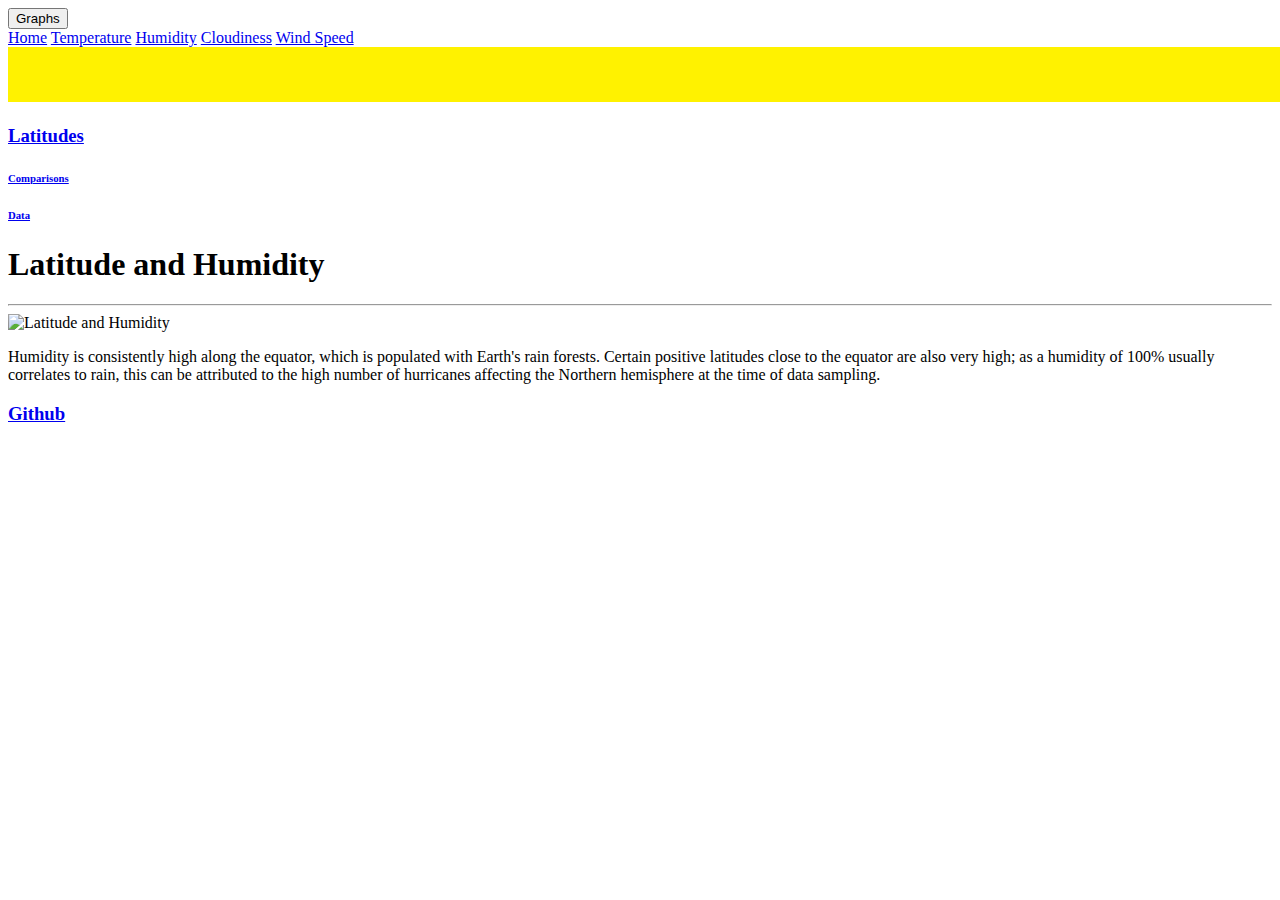
==== humidity.html @ b636f6b5 "Add files via upload" ====
<!DOCTYPE html>
<html lang="en">

  <head>

    <meta charset="utf-8">  
    <meta name="viewport" content="width=device-width, initial-scale=1, shrink-to-fit=yes">
    <meta name="description" content="Week 12">
    <meta name="author" content="Minqiu Yu">

    <title>Latitude versus Humidity</title>

    <!-- Bootstrap core CSS -->
    <link href="vendor/bootstrap/css/bootstrap.min.css" rel="stylesheet">

    <!-- Custom fonts for this template -->

    <link href='https://fonts.googleapis.com/css?family=Open+Sans:300italic,400italic,600italic,700italic,800italic,400,300,600,700,800' rel='stylesheet' type='text/css'>
    <link rel="stylesheet" href="styles.css">
  </head>

  <body id="page-top">


    <!-- Navigation -->
<body>

<div class="dropdown">
<button onclick="myFunction()" class="dropbtn">Graphs</button>
  <div id="myDropdown" class="dropdown-content">
    <a href="index.html">Home</a>
    <a href="temperature.html">Temperature</a>
    <a href="humidity.html">Humidity</a>
    <a href="cloudiness.html">Cloudiness</a>
    <a href="wind.html">Wind Speed</a>
  </div>
</div>
<img class="backgroundbar" src="backgroundbar.png" width = "2000" height = "55" alt="Ignore">

<script>
/* When the user clicks on the button, 
toggle between hiding and showing the dropdown content */
function myFunction() {
    document.getElementById("myDropdown").classList.toggle("show");
}

// Close the dropdown if the user clicks outside of it
window.onclick = function(event) {
  if (!event.target.matches('.dropbtn')) {
    var dropdowns = document.getElementsByClassName("dropdown-content");
    var i;
    for (i = 0; i < dropdowns.length; i++) {
      var openDropdown = dropdowns[i];
      if (openDropdown.classList.contains('show')) {
        openDropdown.classList.remove('show');
      }
    }
  }
}
</script>
<div class="relative">
<h3><a href="index.html">Latitudes</a></h3>
</div></p>
<div class="relative2">
<h6><a href="comparison.html">Comparisons</a></h5>
</div></p>
<div class="relative3">
<h6><a href="data.html">Data</a></h5>
</div></p>
</div></p>
    <header class="masthead text-center text-black d-flex">
      <div class="container my-auto">
        <div class="row">
          <div class="col-lg-10 mx-auto">
            <h1 class="text-uppercase">
              <strong>Latitude and Humidity</strong>
            </h1>
            <hr>
          </div>
        </div>
      </div>
    </header>
<img class = "bigimage" src="outputdata/lat_vs_humidity.png" width="720" height="384" alt="Latitude and Humidity">
<p class="explanation">Humidity is consistently high along the equator, which is populated with Earth's rain forests. Certain positive latitudes close to the equator are also very high; as a humidity of 100% usually correlates to rain, this can be attributed to the high number of hurricanes affecting the Northern hemisphere at the time of data sampling.</p>
        <h3 class="footer"><a href="https://github.com/minqiuyu">Github</a></h3>
        <div class="row justify-content-center">
        </div>
    </div>
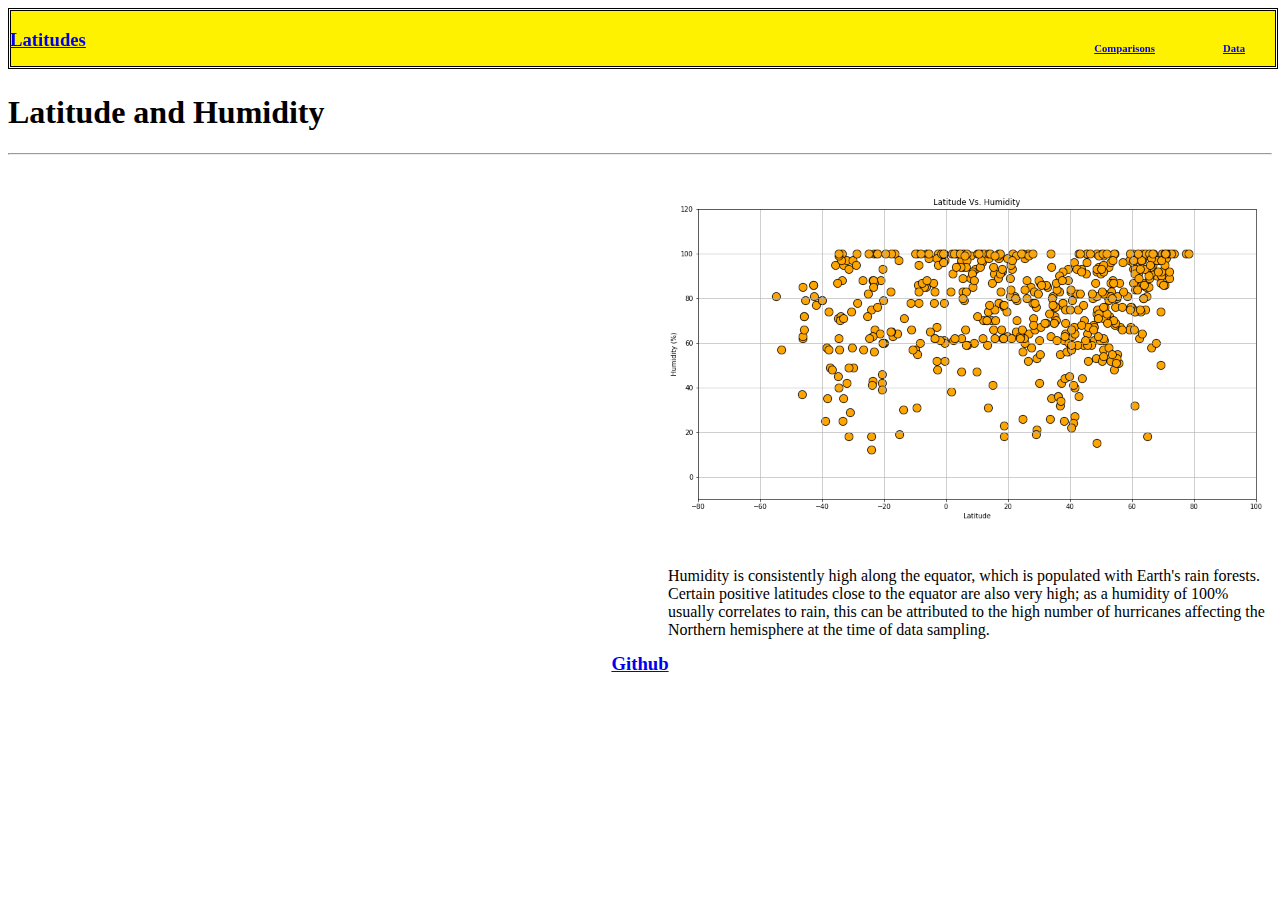
==== commit 27aad260: "Add files via upload" ====
--- a/humidity.html
+++ b/humidity.html
@@ -80,7 +80,7 @@
         </div>
       </div>
     </header>
-<img class = "bigimage" src="outputdata/lat_vs_humidity.png" width="720" height="384" alt="Latitude and Humidity">
+<img class = "bigimage" src="lat_vs_humidity.png" width="720" height="384" alt="Latitude and Humidity">
 <p class="explanation">Humidity is consistently high along the equator, which is populated with Earth's rain forests. Certain positive latitudes close to the equator are also very high; as a humidity of 100% usually correlates to rain, this can be attributed to the high number of hurricanes affecting the Northern hemisphere at the time of data sampling.</p>
         <h3 class="footer"><a href="https://github.com/minqiuyu">Github</a></h3>
         <div class="row justify-content-center">
--- a/styles.css
+++ b/styles.css
@@ -0,0 +1,211 @@
+div.relative {
+    position: fixed;
+    top: 10px;
+    left: 10px;
+}
+div.relative2 {
+    position: fixed;
+    top: 17px;
+    right: 125px;
+}
+div.relative3 {
+    position: fixed;
+    top: 17px;
+    right: 35px;
+}
+div.landingbox1 {
+    width: 720px;
+    padding-left: 35px;
+    padding-top: 120px;
+}
+div.landingbox2 {
+    width: 720px;
+    padding-left: 35px;
+}
+.landingtitle{
+    padding-left: 125px;
+    padding-top: 125px;
+}
+.subtempbox{
+    display: -webkit-flex; 
+    -webkit-flex-wrap: wrap; 
+    display: flex;   
+    flex-wrap: wrap;
+    position: fixed;
+    right: 700px;
+    top: 150px;
+}
+.subhumidbox{
+    display: -webkit-flex; 
+    -webkit-flex-wrap: wrap; 
+    display: flex;   
+    flex-wrap: wrap;
+    position:fixed;
+    right: 350px;
+    top: 150px;
+}
+.subcloudbox{
+    display: -webkit-flex; 
+    -webkit-flex-wrap: wrap; 
+    display: flex;   
+    flex-wrap: wrap;
+    position:fixed;
+    right: 700px;
+    top: 475px;
+}
+.subwindbox{
+    display: -webkit-flex; 
+    -webkit-flex-wrap: wrap; 
+    display: flex;   
+    flex-wrap: wrap;
+    position:fixed;
+    right: 350px;
+    top: 475px;
+}
+.subtempimg{
+    display: -webkit-flex; 
+    -webkit-flex-wrap: wrap; 
+    display: flex;   
+    flex-wrap: wrap;
+    position: fixed;
+    right:565px;
+    top:200px;
+}
+.subhumidimg{
+    display: -webkit-flex; 
+    -webkit-flex-wrap: wrap; 
+    display: flex;   
+    flex-wrap: wrap;
+    position: fixed;
+    right:200px;
+    top:200px;
+}
+.subcloudimg{
+    display: -webkit-flex; 
+    -webkit-flex-wrap: wrap; 
+    display: flex;   
+    flex-wrap: wrap;
+    position: fixed;
+    right:565px;
+    top:550px;
+}
+.subwindimg{
+    display: -webkit-flex; 
+    -webkit-flex-wrap: wrap; 
+    display: flex;   
+    flex-wrap: wrap;
+    position: fixed;
+    right:200px;
+    top:550px;
+}
+.dropbtn {
+    background-color: #4CAF50;
+    color: white;
+    top: 5px;
+    padding: 14px;
+    font-size: 16px;
+    border: none;
+    cursor: pointer;
+}
+
+.dropbtn:hover, .dropbtn:focus {
+    background-color: #3e8e41;
+}
+
+.dropdown {/*
+    position: fixed;
+    position: relative;
+    display: inline-block;*/
+  position: -webkit-sticky;
+  position: absolute;
+  top: 0px;
+  padding-left: 1550px;
+  display: inline-block;
+}
+
+.dropdown-content {
+    display: none;
+    position: absolute;
+    background-color: #f1f1f1;
+    min-width: 160px;
+    overflow: auto;
+    box-shadow: 0px 8px 16px 0px rgba(0,0,0,0.2);
+    right: 0;
+    z-index: 1;
+}
+
+.dropdown-content a {
+    color: black;
+    padding: 12px 16px;
+    text-decoration: none;
+    display: block;
+}
+
+.dropdown a:hover {background-color: #ddd;}
+
+.show {display: block;}
+
+.table table-bordered table-hover table-condensed{
+    margin-top: 150px;
+}
+.footer
+{
+    position: relative;
+    bottom:5px;
+    width: 100%;
+    text-align: center;
+}
+
+.backgroundbar {
+
+    width: 100%;
+    z-index: -1;
+    border-style: double;
+}
+.bigimage
+{
+    position: relative;
+    left: 600px;
+}
+.explanation
+{
+    position: relative;
+    left: 660px;
+    width: 600px;
+}
+.comptempimg{
+    display: -webkit-flex; 
+    -webkit-flex-wrap: wrap; 
+    display: flex;   
+    flex-wrap: wrap;
+    position: fixed;
+    left:180px;
+    top:55px;
+}
+.comphumidimg{
+    display: -webkit-flex; 
+    -webkit-flex-wrap: wrap; 
+    display: flex;   
+    flex-wrap: wrap;
+    position: fixed;
+    right:130px;
+    top:55px;
+}
+.compcloudimg{
+    display: -webkit-flex; 
+    -webkit-flex-wrap: wrap; 
+    display: flex;   
+    flex-wrap: wrap;
+    position: fixed;
+    left:180px;
+    top:410px;
+}
+.compwindimg{
+    display: -webkit-flex; 
+    -webkit-flex-wrap: wrap; 
+    display: flex;   
+    flex-wrap: wrap;
+    position: fixed;
+    right:130px;
+    top:410px;
+}